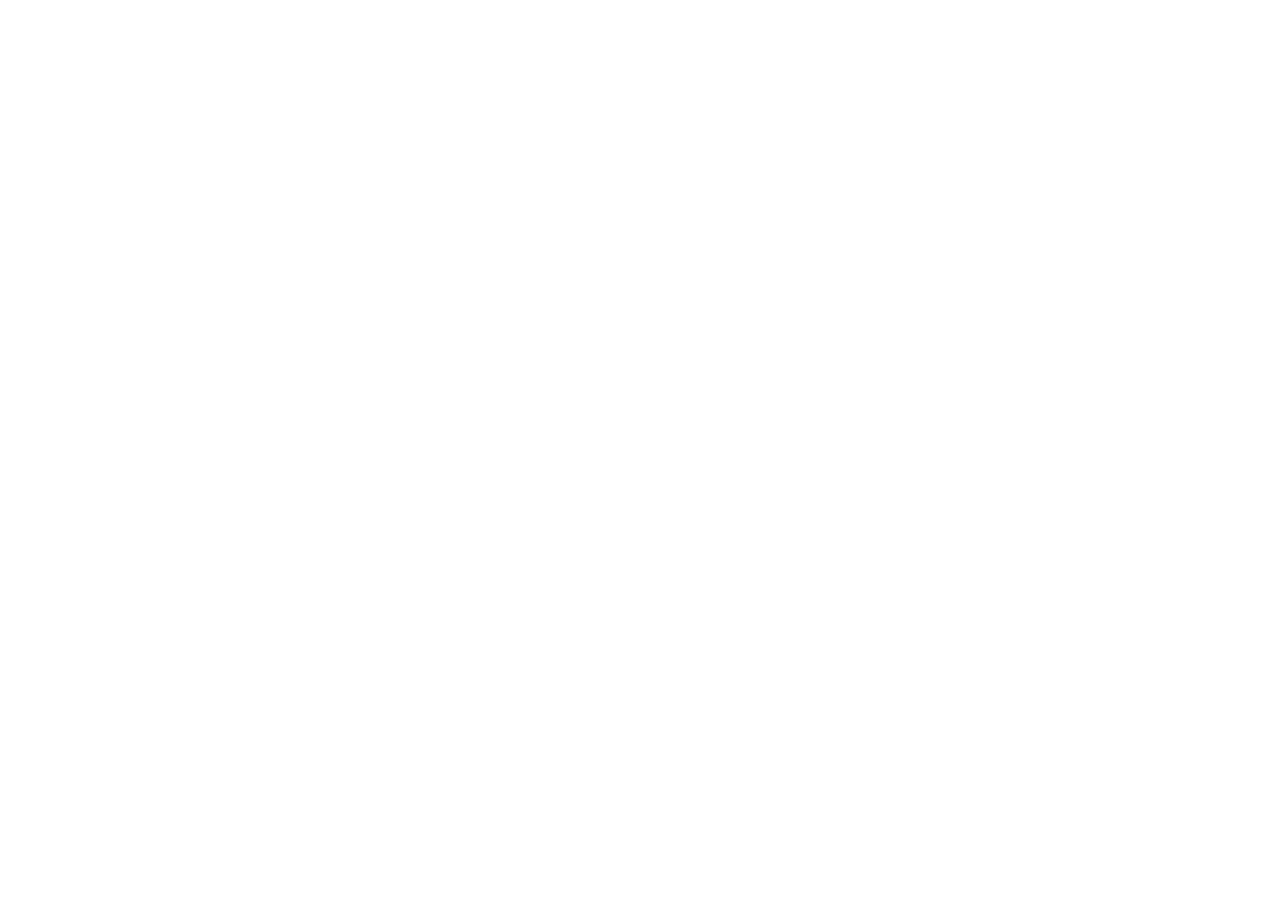
==== about.html @ 184ba5ce "Created about, index and contact pages" ====
<!DOCTYPE html>
<html lang="en">
<head>
  <meta charset="UTF-8">
  <meta http-equiv="X-UA-Compatible" content="IE=edge">
  <meta name="viewport" content="width=device-width, initial-scale=1.0">
  <title>Document</title>
</head>
<body>
  
</body>
</html>
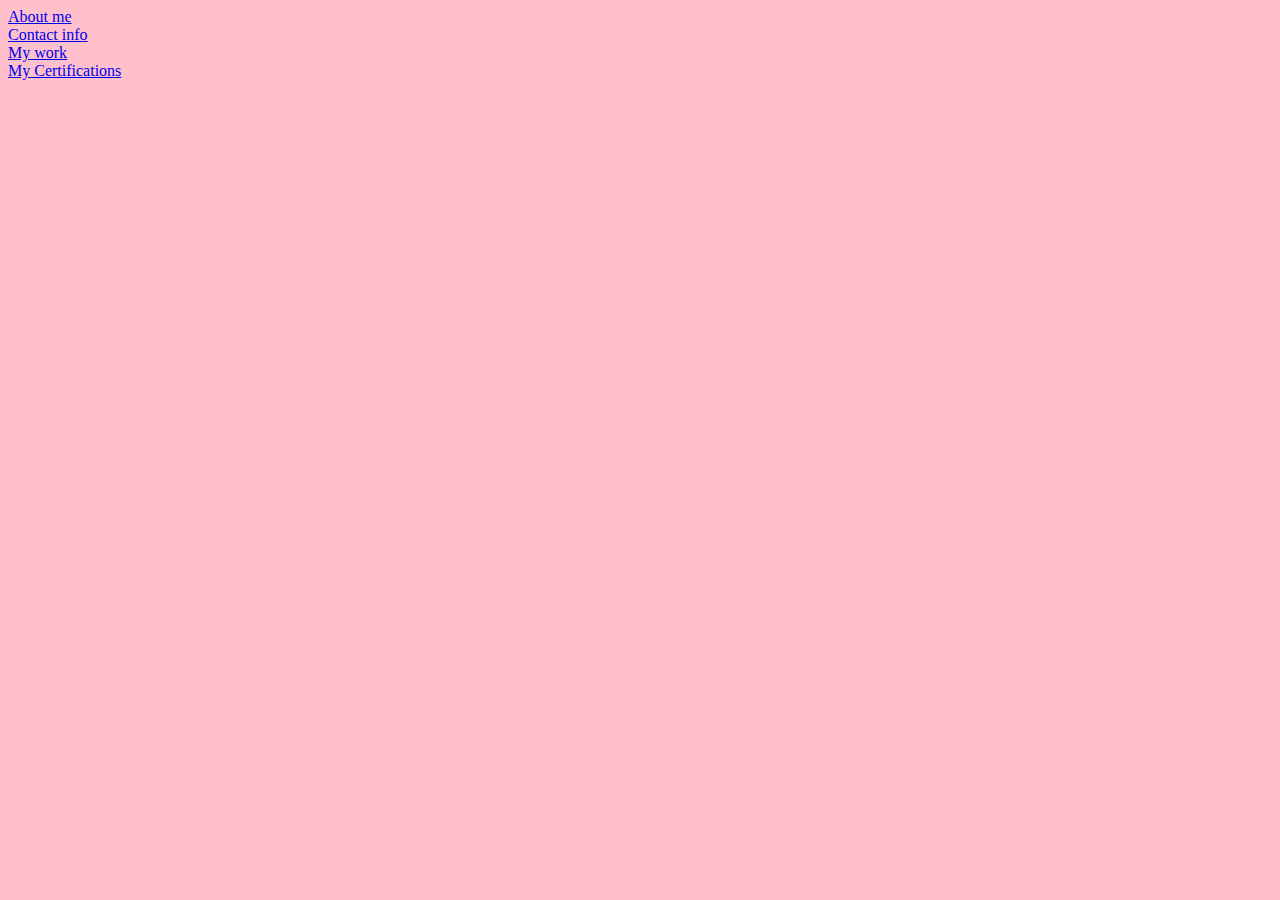
==== commit f06c97fc: "Added footer and links" ====
--- a/about.html
+++ b/about.html
@@ -4,9 +4,20 @@
   <meta charset="UTF-8">
   <meta http-equiv="X-UA-Compatible" content="IE=edge">
   <meta name="viewport" content="width=device-width, initial-scale=1.0">
-  <title>Document</title>
+  <link rel="stylesheet"href="src/style.css">
+  <title>About page</title>
 </head>
 <body>
-  
+
+  <footer>
+    <a href="about.html">About me</a>
+    <br />
+    <a href="contact">Contact info</a>
+    <br />
+    <a href="work.html">My work</a>
+    <br />
+    <a href="weather/My weather project.html"></a>
+    <a href="certifications.html">My Certifications</a>
+  </footer>
 </body>
 </html>--- a/src/style.css
+++ b/src/style.css
@@ -0,0 +1,11 @@
+body  {
+
+  background-color: pink;
+}
+h1  {
+  text-align: center;
+  color:  white;
+}
+p  {
+  <a href="about.html>About me
+}